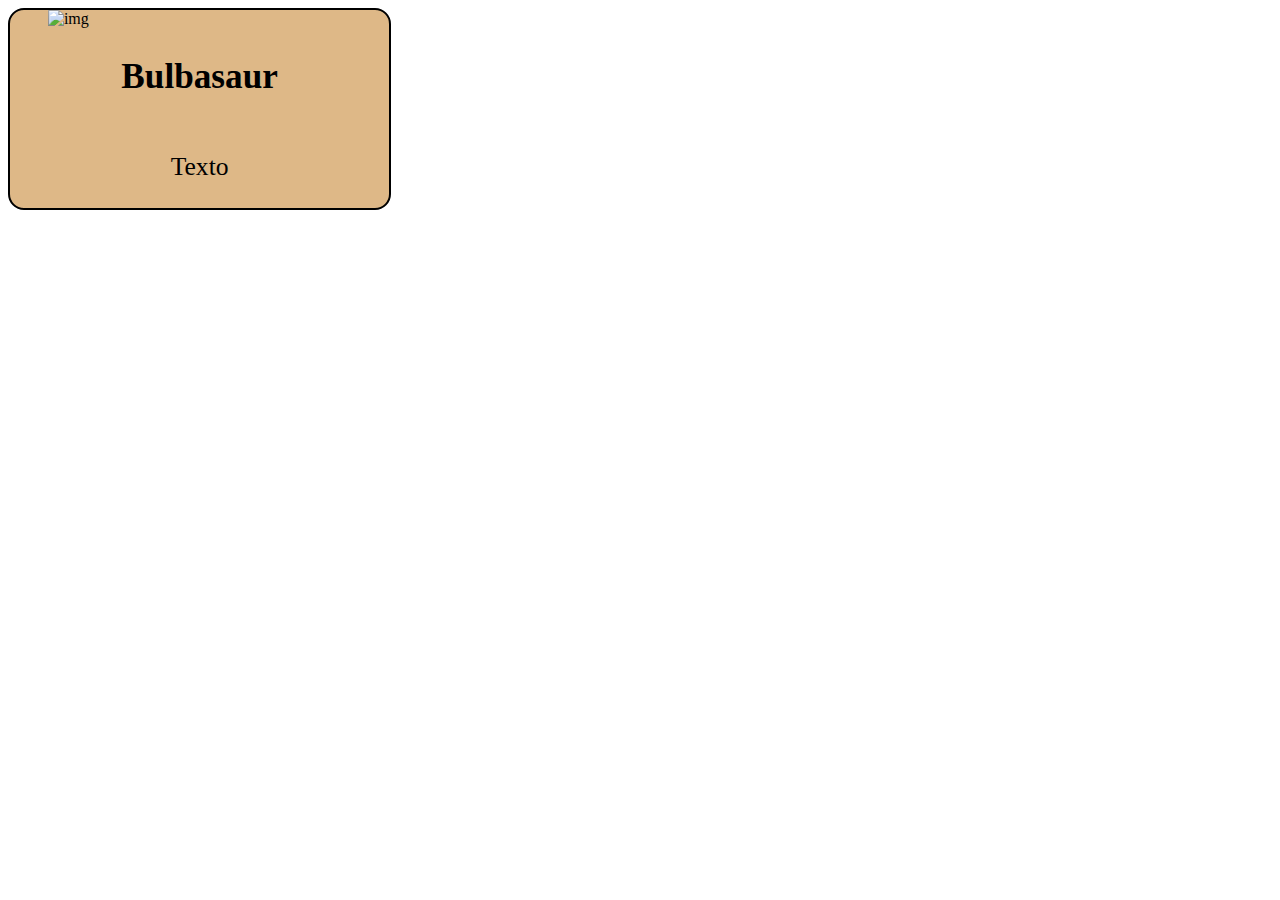
==== item.html @ c2b7ca4b "new" ====
<!DOCTYPE html>
<html lang="en">
<head>
    <meta charset="UTF-8">
    <meta http-equiv="X-UA-Compatible" content="IE=edge">
    <meta name="viewport" content="width=device-width, initial-scale=1.0">
    <title>Document</title>
    <link rel="stylesheet" href="assets/css/index.css">
</head>
<body>
    
    <div class="item">
        <img class="item__img" src="https://raw.githubusercontent.com/PokeAPI/sprites/master/sprites/pokemon/1.png" alt="img">
        <h2 class="item__h2">Bulbasaur</h2>
        <p class="item__p">Texto</p>
    </div>

</body>
</html>
---- assets/css/index.css ----
.group{
    display: flex;
    flex-wrap: wrap;
}

.card{
    width: 30%;
}
.item{
    display: flex;
    flex-flow: column;
    justify-content: center;
    align-items: center;
    max-width: 30%;

    border: 2px solid black;
    border-radius: 1em;
    background-color: burlywood;

}
.item__img{
    width: 80%;
}
.item__h2{
    font-size: 2.2em;
}
.item__p{
    font-size: 1.6em;
}
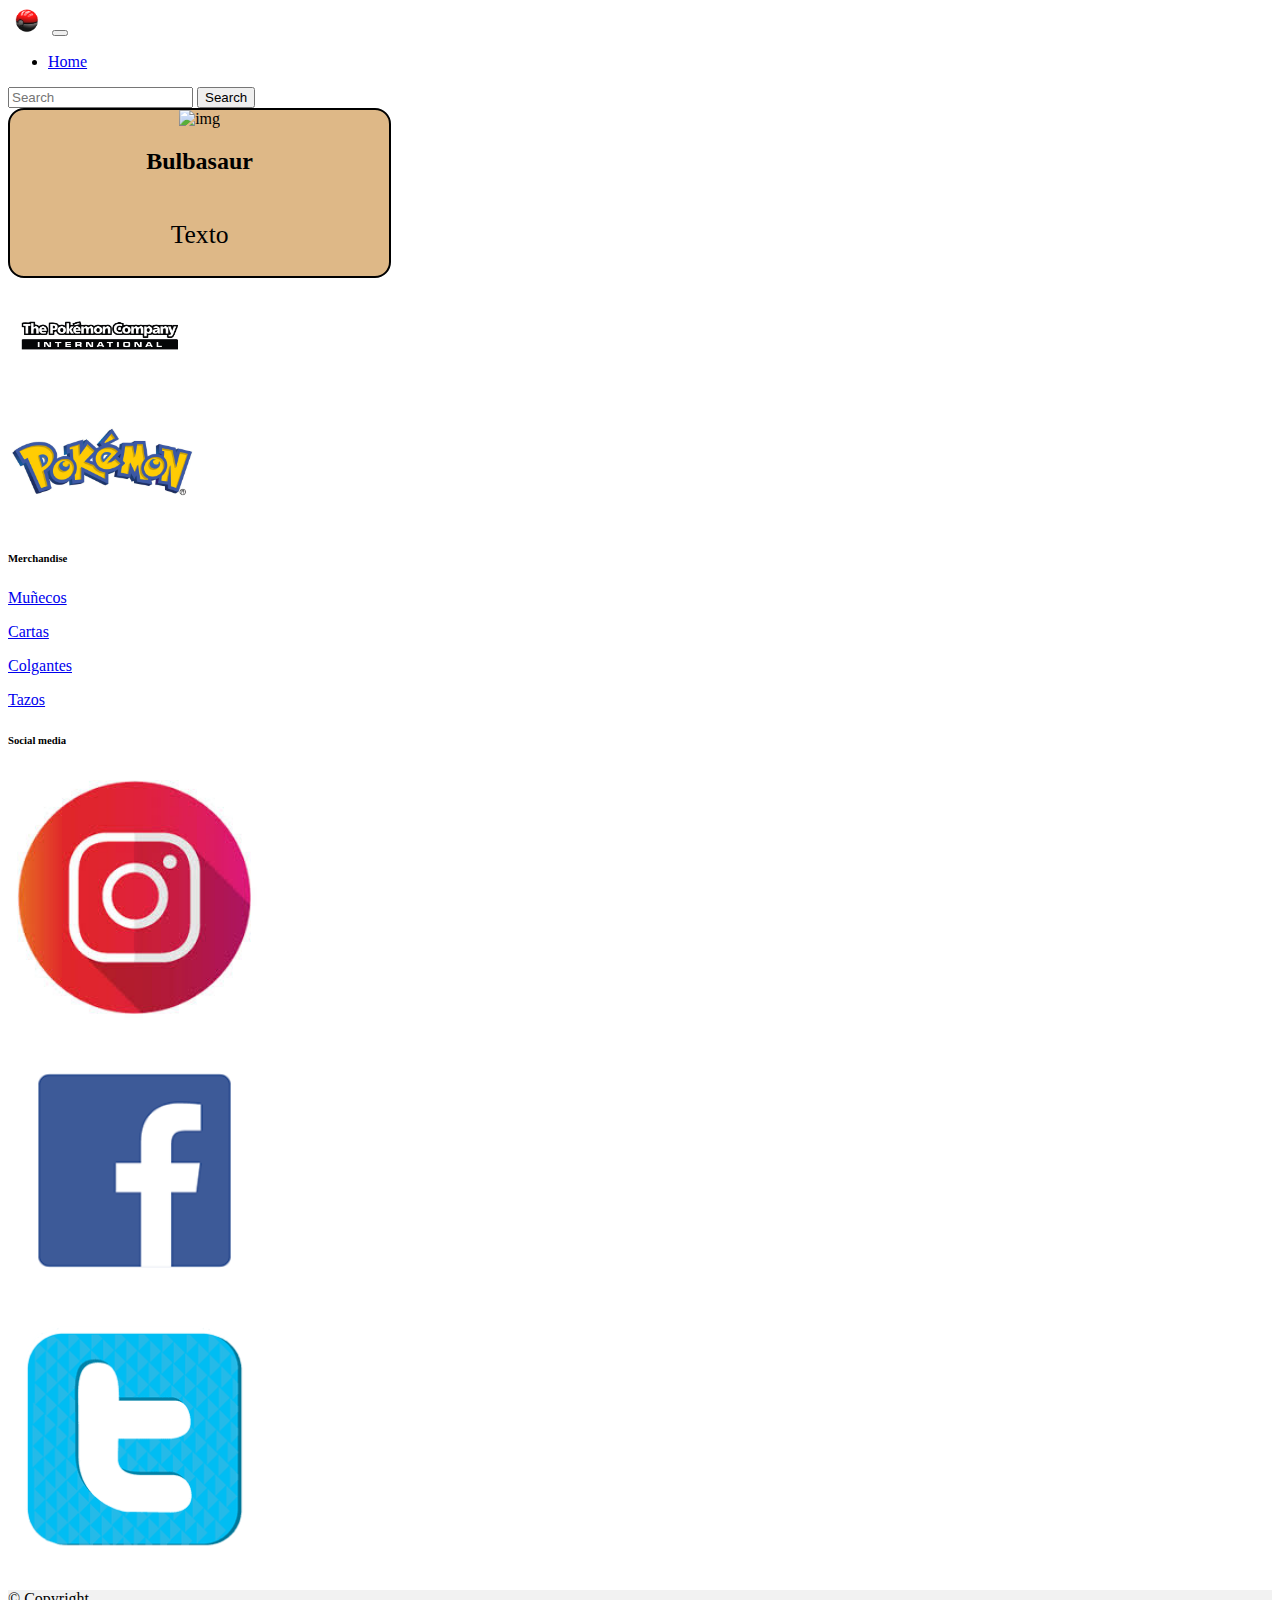
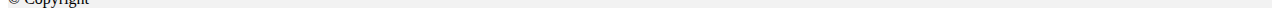
==== commit 2ad4ffcd: "css" ====
--- a/item.html
+++ b/item.html
@@ -8,12 +8,106 @@
     <link rel="stylesheet" href="assets/css/index.css">
 </head>
 <body>
-    
+    <nav class="navbar navbar-expand-lg bg-body-tertiary">
+        <div class="container-fluid">
+          <img src="./assets/logo/pngegg.png" style="width:40px;" >
+          <button class="navbar-toggler" type="button" data-bs-toggle="collapse" data-bs-target="#navbarTogglerDemo02" aria-controls="navbarTogglerDemo02" aria-expanded="false" aria-label="Toggle navigation">
+            <span class="navbar-toggler-icon"></span>
+          </button>
+          <div class="collapse navbar-collapse" id="navbarTogglerDemo02">
+            <ul class="navbar-nav me-auto mb-2 mb-lg-0">
+              <li class="nav-item">
+                <a class="nav-link active" aria-current="page" href="/">Home</a>
+              </li>
+              
+            </ul>
+            <form class="d-flex" role="search" id="searchForm">
+              <input class="form-control me-2" type="search" placeholder="Search" aria-label="Search" id="inputToSearch">
+              <button class="btn btn-outline-success" type="submit">Search</button>
+            </form>
+          </div>
+        </div>
+      </nav>
+
     <div class="item">
         <img class="item__img" src="https://raw.githubusercontent.com/PokeAPI/sprites/master/sprites/pokemon/1.png" alt="img">
         <h2 class="item__h2">Bulbasaur</h2>
         <p class="item__p">Texto</p>
     </div>
 
+    <footer id="footer" class="text-center text-lg-start bg-white text-muted">
+
+        <section class="d-flex justify-content-center justify-content-lg-between p-4 border-bottom">
+          <img class="img-group-footer" src="assets\imagenes\pokemon-company-international.webp"></img>
+          <div class="me-5 d-none d-lg-block">
+            <span id="siguenos">
+          </div>
+          <img class="img-group-footer" src="assets\imagenes\Pokemon.jpg"></img>
+    
+        </section>
+    
+    
+        <section class="section-footer">
+          <div class="container text-center text-md-start mt-5">
+    
+            <div class="row mt-3">
+              
+    
+    
+    
+              <div class="col-md-2 col-lg-2 col-xl-2 mx-auto mb-4">
+                <div class="row">
+                  <h6 class="text-uppercase fw-bold mb-4">
+                    Merchandise
+                  </h6>
+                  <p>
+                    <a href="#!" class="text-reset">Muñecos</a>
+                  </p>
+                  <p>
+                    <a href="#!" class="text-reset">Cartas</a>
+                  </p>
+                  <p>
+                    <a href="#!" class="text-reset">Colgantes</a>
+                  </p>
+                  <p>
+                    <a href="#!" class="text-reset">Tazos</a>
+                  </p>
+                </div>
+                </div>
+                
+    
+    
+              <div class="col-md-3 col-lg-2 col-xl-2 mx-auto mb-4">
+                <div class="row">
+                  <h6 class="text-uppercase fw-bold mb-4">
+                    Social media
+                  </h6>
+                  <p>
+                    <img class="img-social-media" src="assets\imagenes\insta.jpg"></img>
+                  </p>
+                  <p>
+                    <img class="img-social-media" src="assets\imagenes\face.png"></img>
+                  </p>
+                  <p>
+                    <img class="img-social-media" src="assets\imagenes\twitter.png"></img>
+      
+                  </p>
+                </div>
+    
+               
+    
+              </div>
+    
+            </div>
+    
+          </div>
+        </section>
+        <div class="text-center p-4" style="background-color: rgba(0, 0, 0, 0.05);">
+          © <span id="año actual"></span> Copyright
+        </div>
+    
+    
+      </footer>
+
 </body>
 </html>--- a/assets/css/index.css
+++ b/assets/css/index.css
@@ -6,6 +6,16 @@
 .card{
     width: 30%;
 }
+
+.img-group-footer{
+    width: 15%;
+    height: 15%;
+}
+
+.img-social-media{
+    width: 20%;
+}
+
 .item{
     display: flex;
     flex-flow: column;
@@ -18,10 +28,10 @@
     background-color: burlywood;
 
 }
-.item__img{
+.itemimg{
     width: 80%;
 }
-.item__h2{
+.itemh2{
     font-size: 2.2em;
 }
 .item__p{
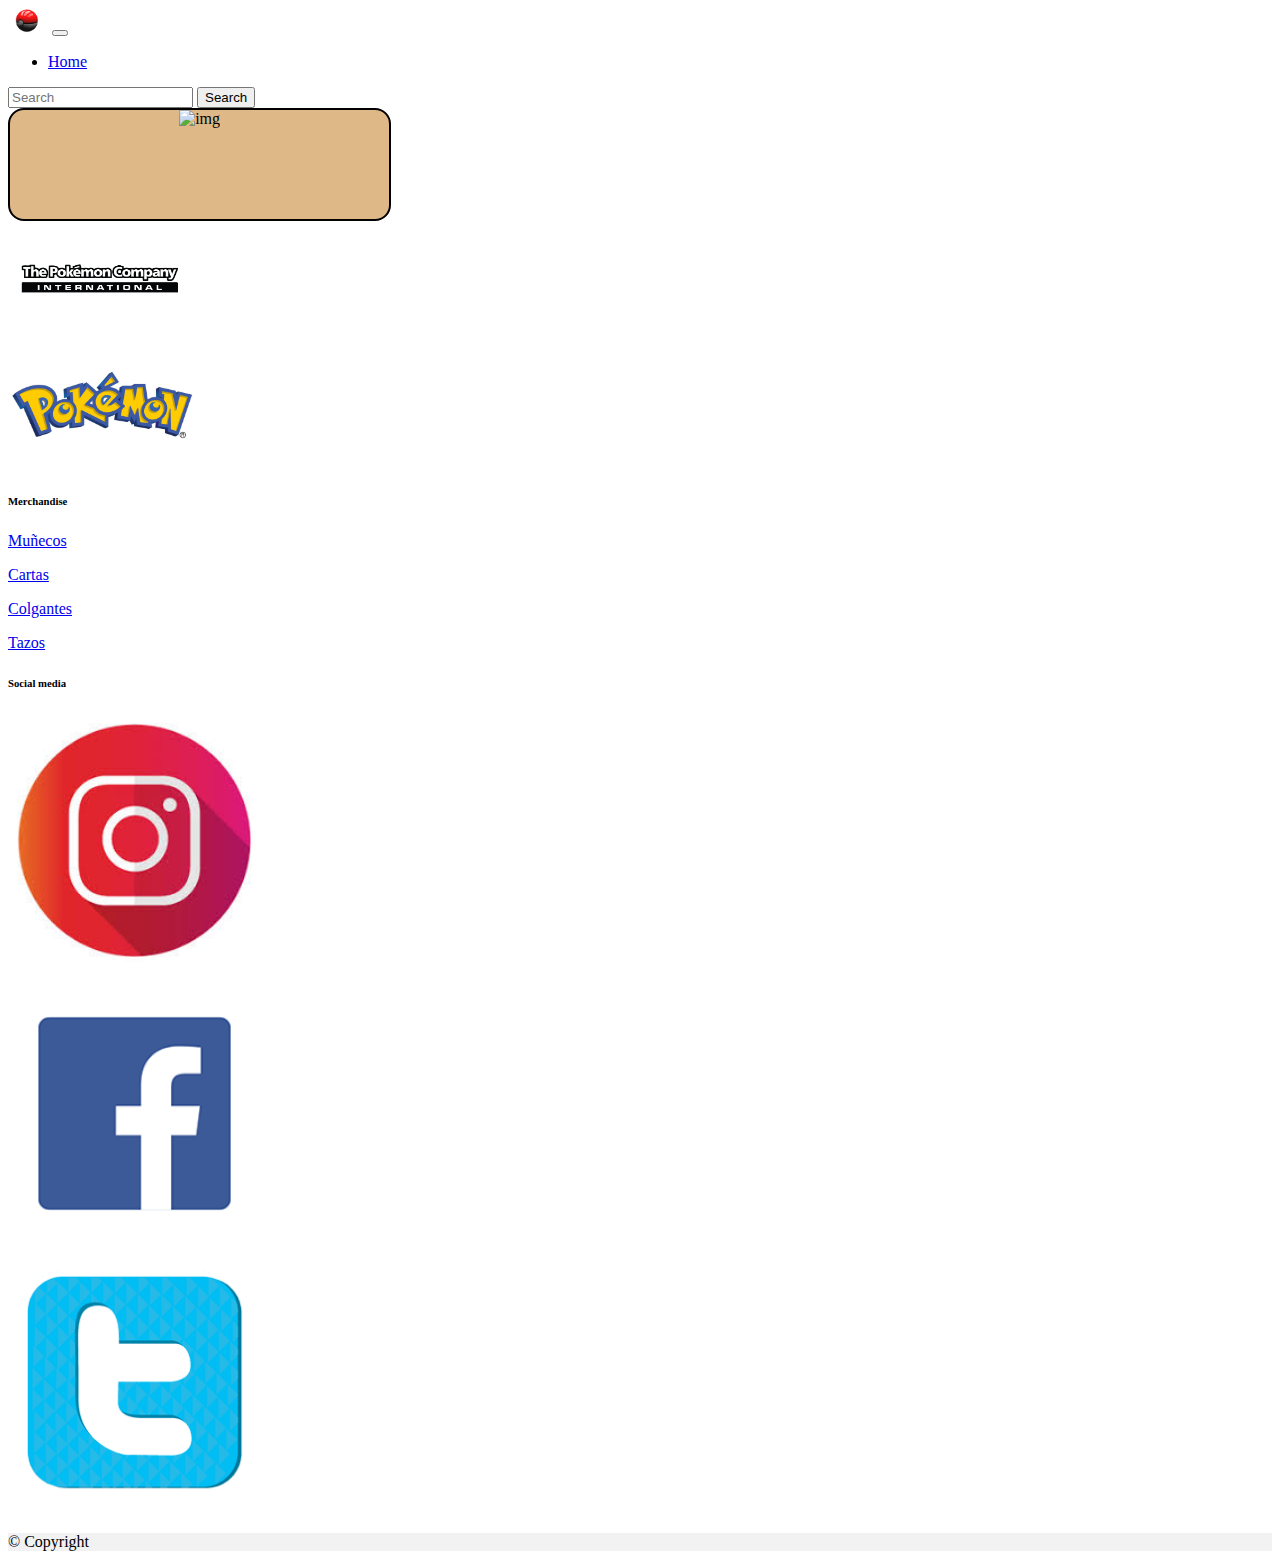
==== commit 6923be08: "poke" ====
--- a/item.html
+++ b/item.html
@@ -5,7 +5,10 @@
     <meta http-equiv="X-UA-Compatible" content="IE=edge">
     <meta name="viewport" content="width=device-width, initial-scale=1.0">
     <title>Document</title>
-    <link rel="stylesheet" href="assets/css/index.css">
+    <link rel="stylesheet" href="./assets/css/index.css">
+    <link rel="stylesheet" href="https://cdn.jsdelivr.net/npm/bootstrap@5.2.3/dist/css/bootstrap.min.css"
+    integrity="sha384-rbsA2VBKQhggwzxH7pPCaAqO46MgnOM80zW1RWuH61DGLwZJEdK2Kadq2F9CUG65" crossorigin="anonymous">
+    <script src="https://unpkg.com/axios/dist/axios.min.js"></script>
 </head>
 <body>
     <nav class="navbar navbar-expand-lg bg-body-tertiary">
@@ -30,9 +33,9 @@
       </nav>
 
     <div class="item">
-        <img class="item__img" src="https://raw.githubusercontent.com/PokeAPI/sprites/master/sprites/pokemon/1.png" alt="img">
-        <h2 class="item__h2">Bulbasaur</h2>
-        <p class="item__p">Texto</p>
+        <img class="item__img" src="" alt="img">
+        <h2 class="item__h2"></h2>
+        <p class="item__p"></p>
     </div>
 
     <footer id="footer" class="text-center text-lg-start bg-white text-muted">
@@ -108,6 +111,9 @@
     
     
       </footer>
-
+      <script src="https://cdn.jsdelivr.net/npm/bootstrap@5.3.0-alpha1/dist/js/bootstrap.bundle.min.js"
+      integrity="sha384-w76AqPfDkMBDXo30jS1Sgez6pr3x5MlQ1ZAGC+nuZB+EYdgRZgiwxhTBTkF7CXvN"
+      crossorigin="anonymous"></script>
+      <script src="assets/js/item.js"></script>
 </body>
 </html>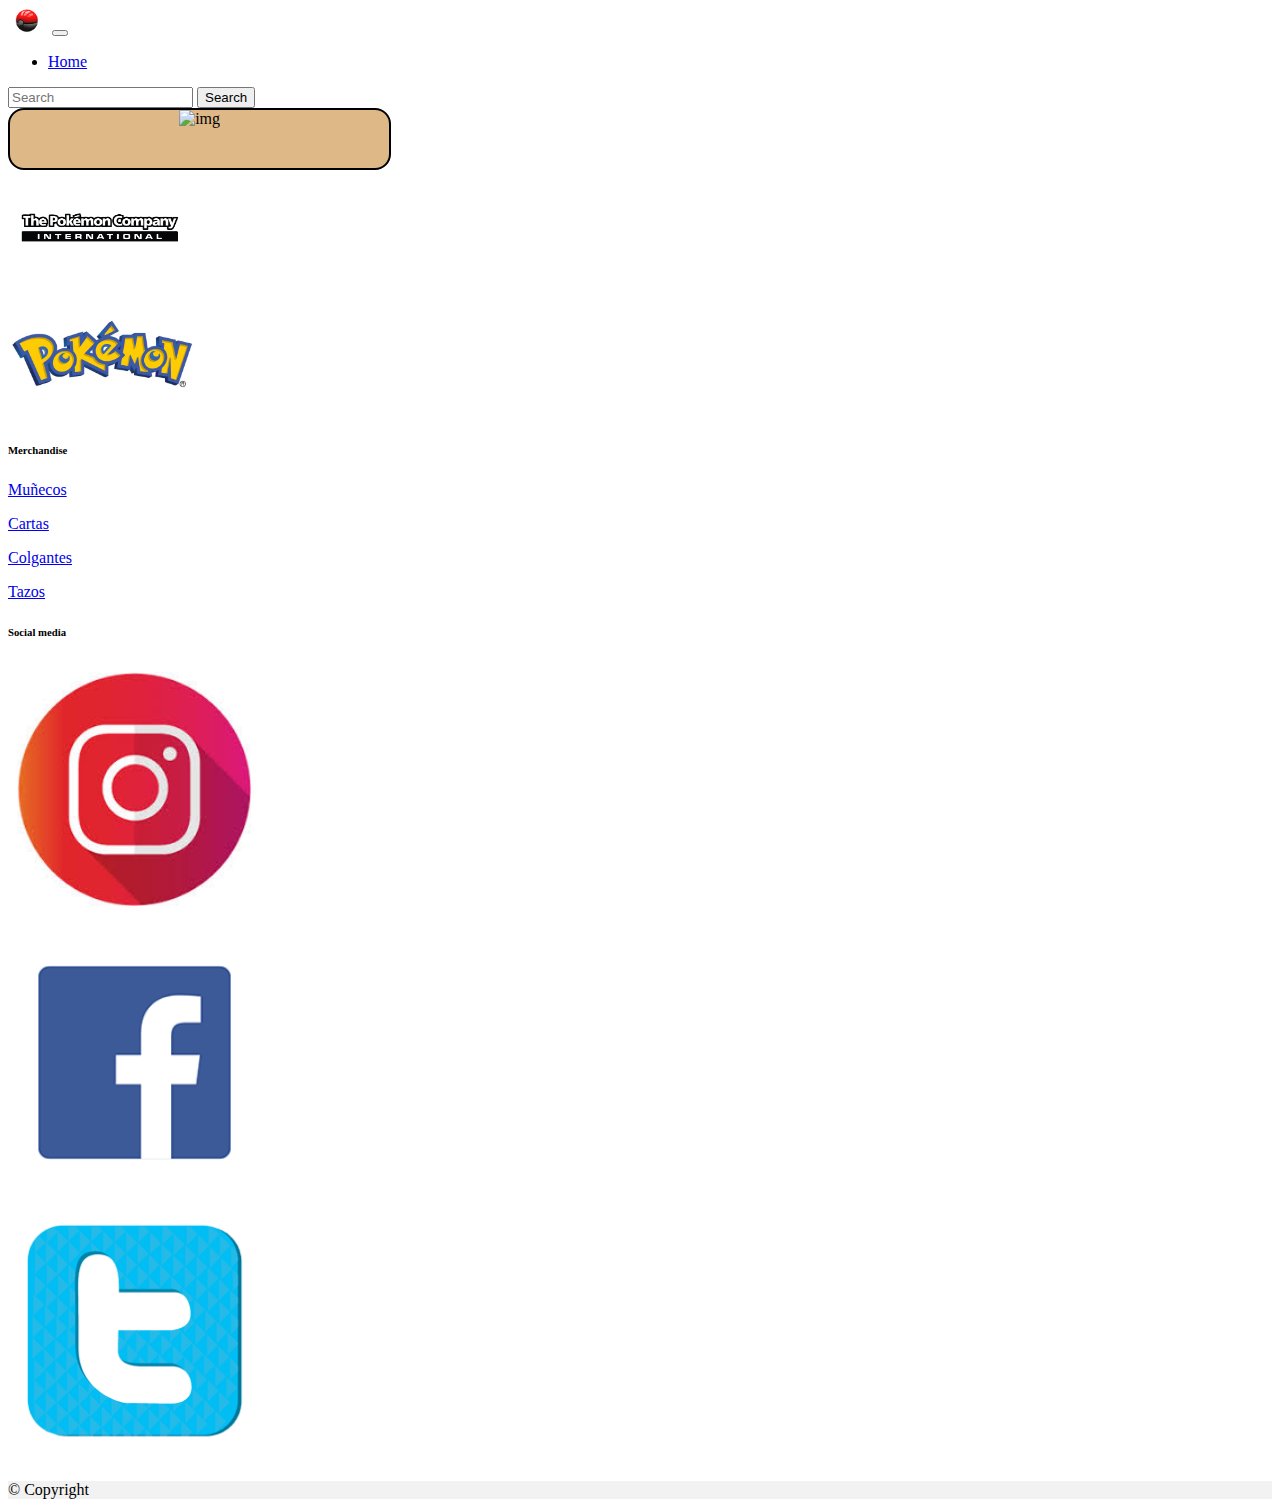
==== commit d14e2bbb: "Update item.html" ====
--- a/item.html
+++ b/item.html
@@ -35,7 +35,7 @@
     <div class="item">
         <img class="item__img" src="" alt="img">
         <h2 class="item__h2"></h2>
-        <p class="item__p"></p>
+        <!-- <p class="item__p"></p> -->
     </div>
 
     <footer id="footer" class="text-center text-lg-start bg-white text-muted">
